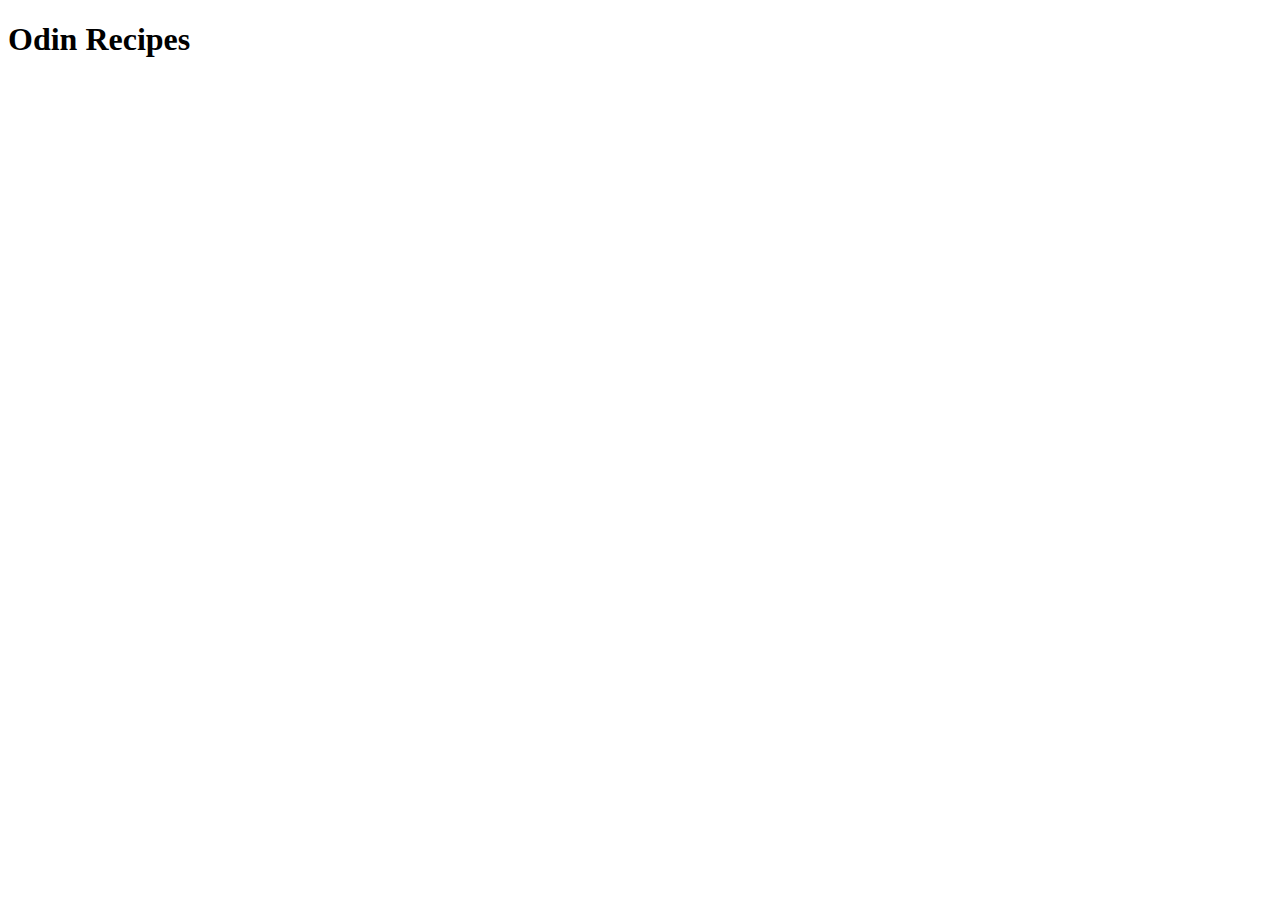
==== index.html @ 301389b6 "Create index.html" ====
<!DOCTYPE html>
<html>
    <!-- First webpage for the Odin Project -->
    <head lang="en">
        <meta charset="utf-8">
        <title>Recipes</title>
    </head>
    <body>
        <h1>Odin Recipes</h1>
    </body>

</html>
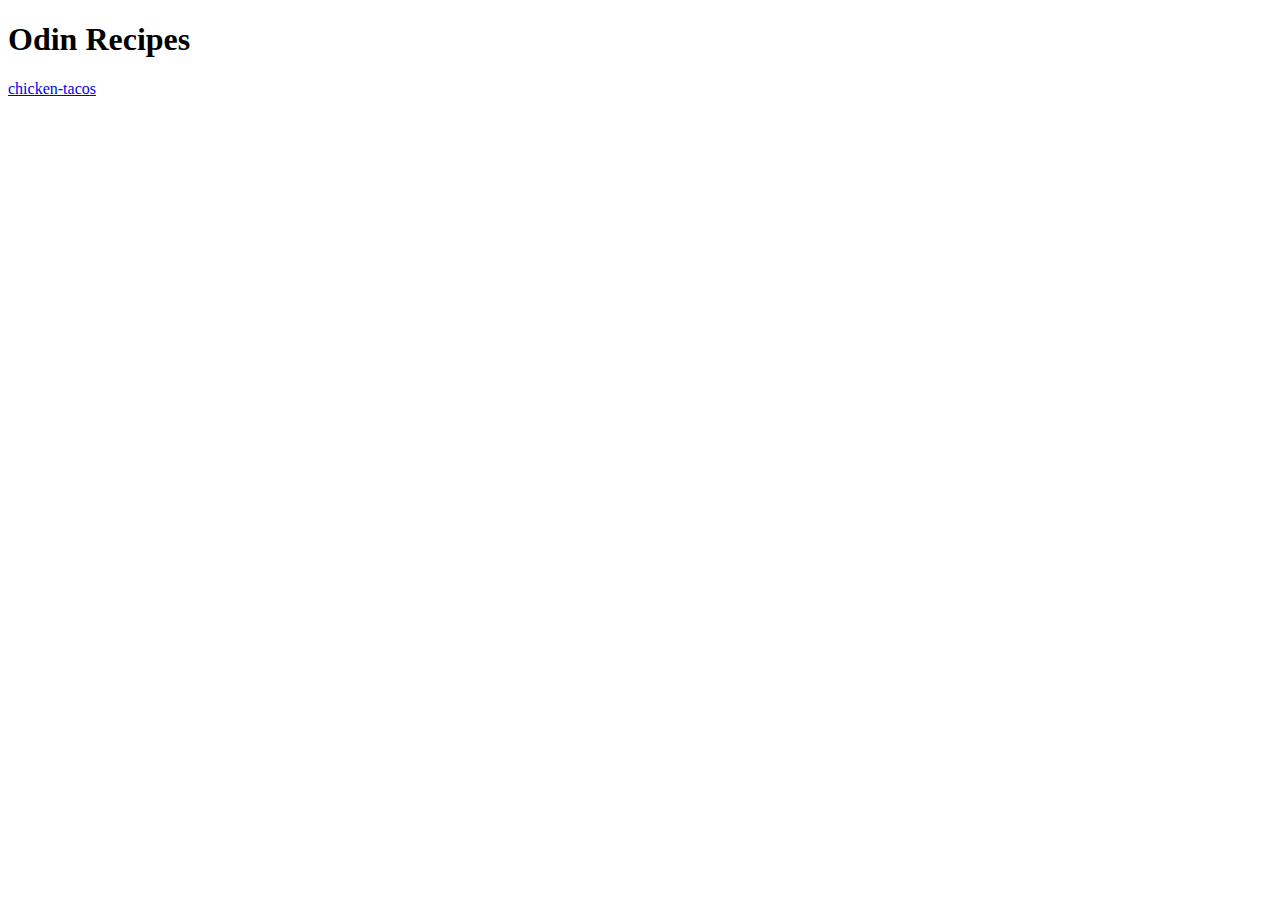
==== commit c4630d4f: "Create recipe page for main" ====
--- a/index.html
+++ b/index.html
@@ -7,6 +7,7 @@
     </head>
     <body>
         <h1>Odin Recipes</h1>
+        <a href="recipes/chicken-tacos.html">chicken-tacos</a>
     </body>
 
 </html>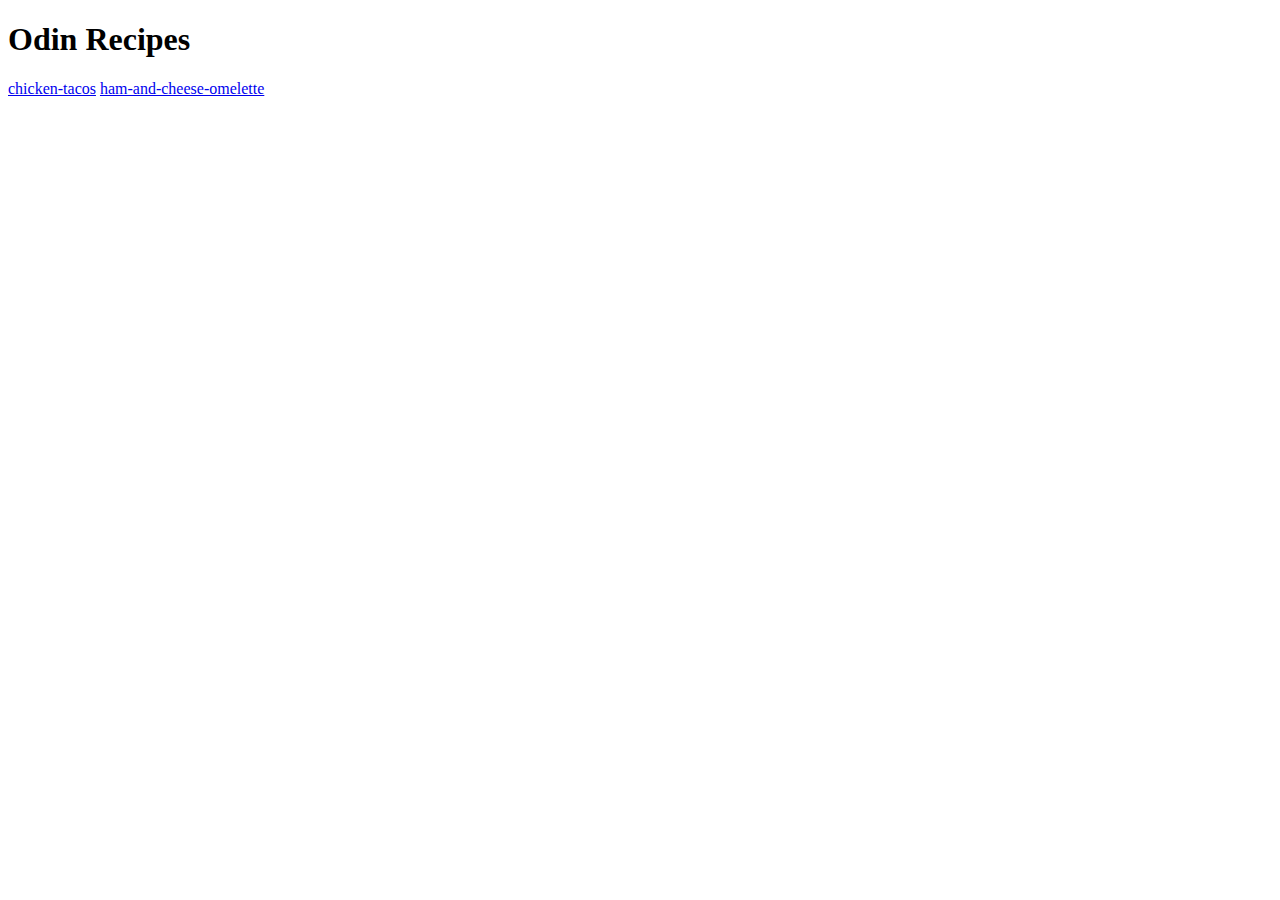
==== commit 14c34187: "Add omelette recipe page" ====
--- a/index.html
+++ b/index.html
@@ -8,6 +8,7 @@
     <body>
         <h1>Odin Recipes</h1>
         <a href="recipes/chicken-tacos.html">chicken-tacos</a>
+        <a href="recipes/ham-and-cheese-omelette.html">ham-and-cheese-omelette</a>
     </body>
 
 </html>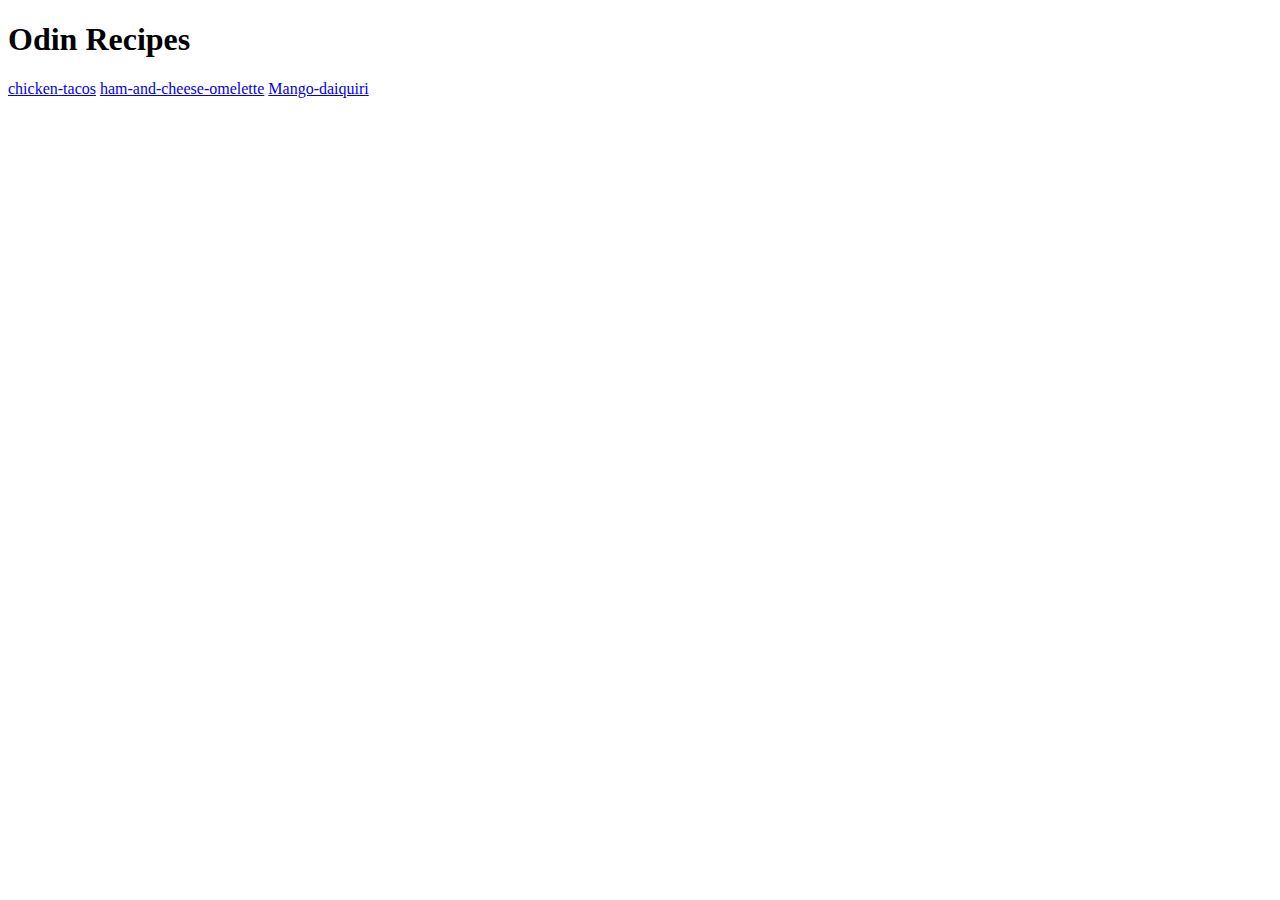
==== commit 3995e90a: "Add mango daiquiri page" ====
--- a/index.html
+++ b/index.html
@@ -7,8 +7,11 @@
     </head>
     <body>
         <h1>Odin Recipes</h1>
+
+        <!-- links to recipes -->
         <a href="recipes/chicken-tacos.html">chicken-tacos</a>
         <a href="recipes/ham-and-cheese-omelette.html">ham-and-cheese-omelette</a>
+        <a href="recipes/mango-daiquiri.html">Mango-daiquiri</a>
     </body>
 
 </html>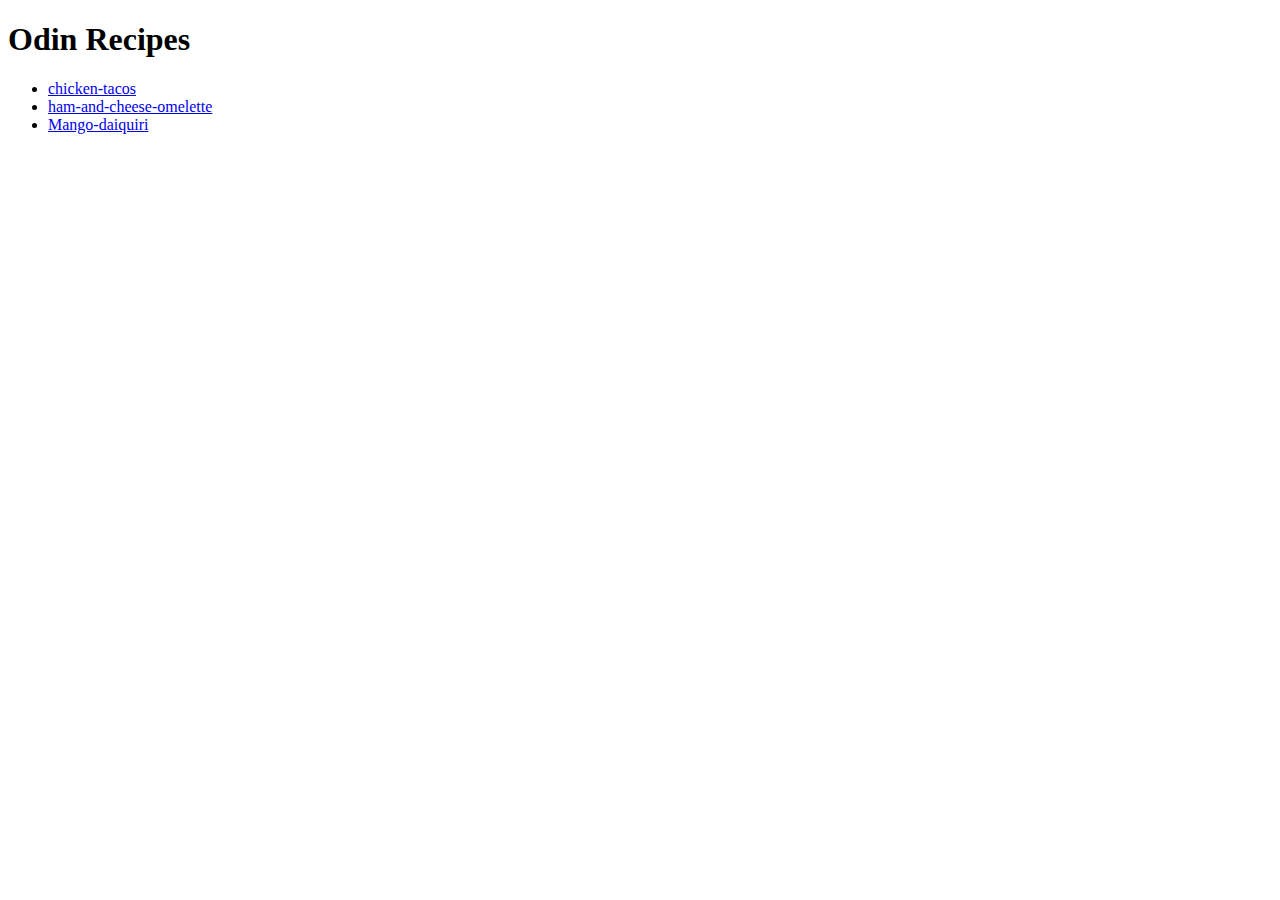
==== commit a4e2bbba: "Change links to list" ====
--- a/index.html
+++ b/index.html
@@ -9,9 +9,11 @@
         <h1>Odin Recipes</h1>
 
         <!-- links to recipes -->
-        <a href="recipes/chicken-tacos.html">chicken-tacos</a>
-        <a href="recipes/ham-and-cheese-omelette.html">ham-and-cheese-omelette</a>
-        <a href="recipes/mango-daiquiri.html">Mango-daiquiri</a>
+        <ul>
+            <li><a href="recipes/chicken-tacos.html">chicken-tacos</a></li>
+            <li><a href="recipes/ham-and-cheese-omelette.html">ham-and-cheese-omelette</a></li>
+            <li><a href="recipes/mango-daiquiri.html">Mango-daiquiri</a></li>
+        </ul>
     </body>
 
 </html>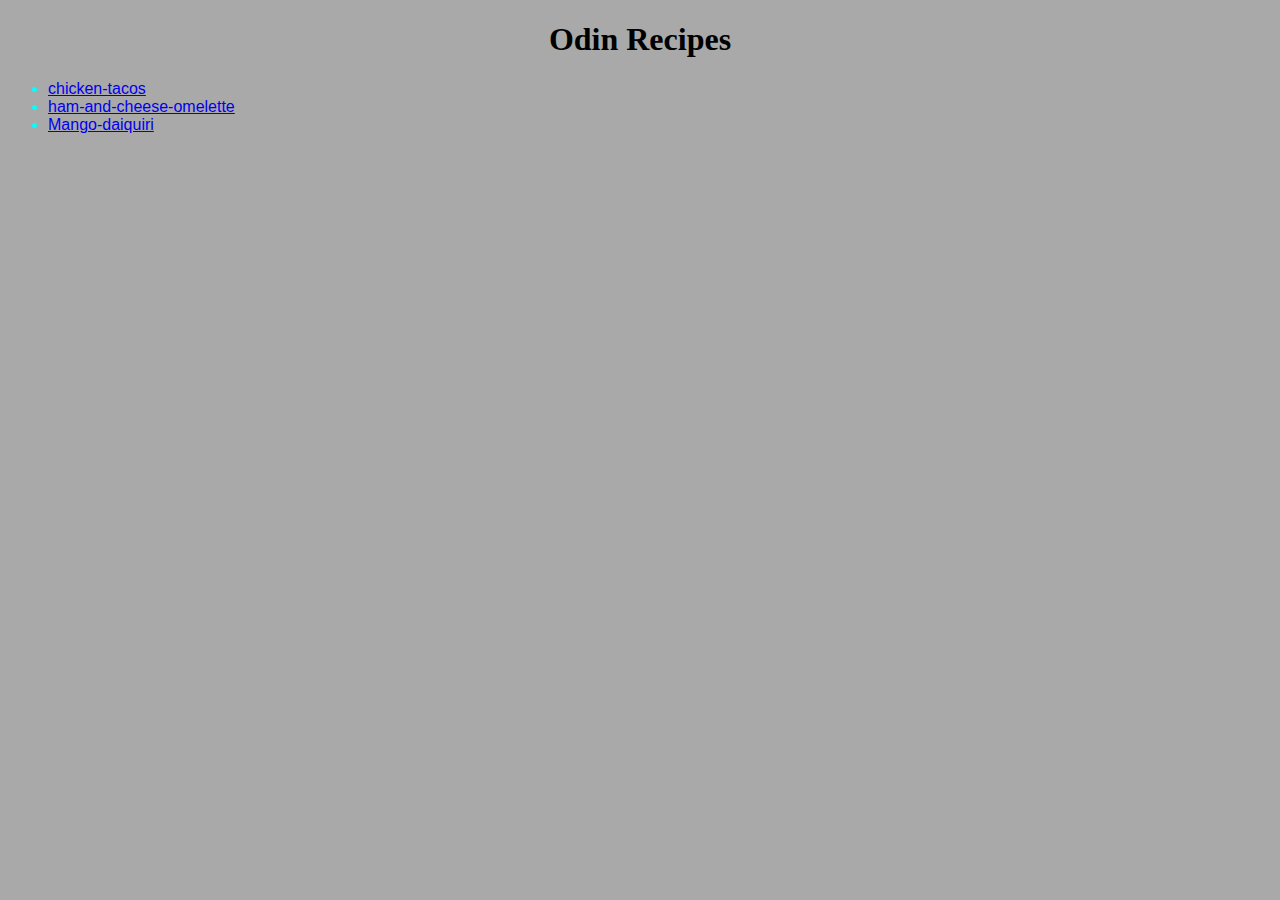
==== commit bde045a2: "Add CSS to webpage" ====
--- a/index.html
+++ b/index.html
@@ -3,6 +3,7 @@
     <!-- First webpage for the Odin Project -->
     <head lang="en">
         <meta charset="utf-8">
+        <link rel="stylesheet" href="style.css"/>
         <title>Recipes</title>
     </head>
     <body>
@@ -10,9 +11,9 @@
 
         <!-- links to recipes -->
         <ul>
-            <li><a href="recipes/chicken-tacos.html">chicken-tacos</a></li>
-            <li><a href="recipes/ham-and-cheese-omelette.html">ham-and-cheese-omelette</a></li>
-            <li><a href="recipes/mango-daiquiri.html">Mango-daiquiri</a></li>
+            <li class="links"><a href="recipes/chicken-tacos.html">chicken-tacos</a></li>
+            <li class="links"><a href="recipes/ham-and-cheese-omelette.html">ham-and-cheese-omelette</a></li>
+            <li class="links"><a href="recipes/mango-daiquiri.html">Mango-daiquiri</a></li>
         </ul>
     </body>
 
--- a/style.css
+++ b/style.css
@@ -0,0 +1,26 @@
+h1 {
+    text-align: center;
+}
+
+.links {
+    font-family: sans-serif;
+    color:rgb(0, 255, 255);
+}
+
+*{
+    background-color: rgb(169, 169, 169);
+}
+
+p {
+    font-family: 'Franklin Gothic Medium', 'Arial Narrow', Arial, sans-serif;
+}
+
+h3{
+    font-family: 'Segoe UI', Tahoma, Geneva, Verdana, sans-serif;
+    text-decoration: underline;
+}
+
+img{
+    height: auto;
+    width: 400px;
+}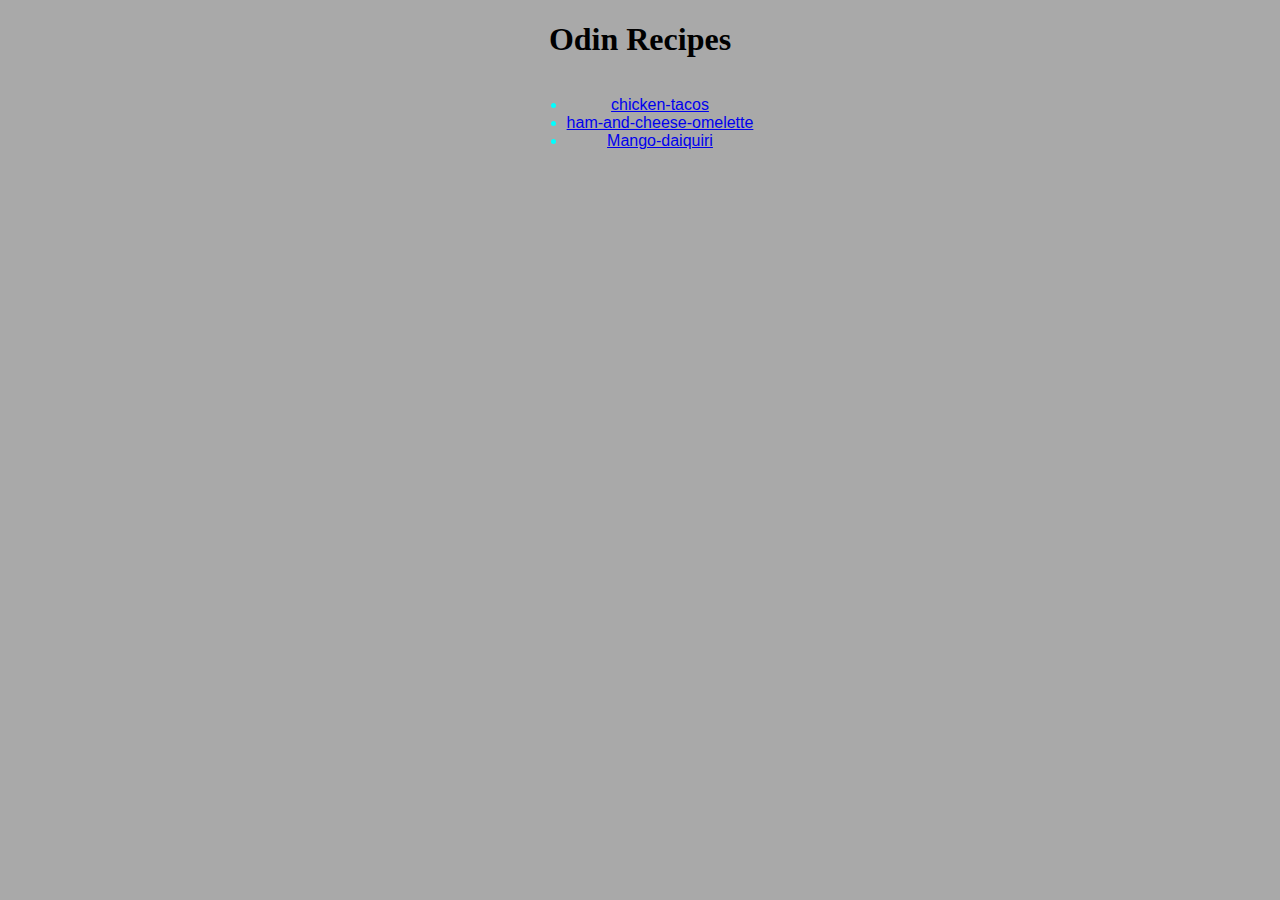
==== commit 4f26db45: "Restructure the recipe pages for neatness" ====
--- a/index.html
+++ b/index.html
@@ -10,11 +10,13 @@
         <h1>Odin Recipes</h1>
 
         <!-- links to recipes -->
-        <ul>
-            <li class="links"><a href="recipes/chicken-tacos.html">chicken-tacos</a></li>
-            <li class="links"><a href="recipes/ham-and-cheese-omelette.html">ham-and-cheese-omelette</a></li>
-            <li class="links"><a href="recipes/mango-daiquiri.html">Mango-daiquiri</a></li>
-        </ul>
+         <div class ='intro'>
+            <ul class="recipes">
+                <li class="links"><a href="recipes/chicken-tacos.html" target="_blank" rel="noopener noreferrer">chicken-tacos</a></li>
+                <li class="links"><a href="recipes/ham-and-cheese-omelette.html" target="_blank" rel="noopener noreferrer">ham-and-cheese-omelette</a></li>
+                <li class="links"><a href="recipes/mango-daiquiri.html" target="_blank" rel="noopener noreferrer">Mango-daiquiri</a></li>
+            </ul>
+        </div>
     </body>
 
 </html>--- a/style.css
+++ b/style.css
@@ -23,4 +23,26 @@
 img{
     height: auto;
     width: 400px;
+}
+
+.intro{
+    text-align: center;
+}
+
+.recipes, .how-to-cook, .cooking{
+    display: inline-block;
+}
+
+.hero{
+    text-align: center;
+}
+
+.how-to-cook{
+    text-align: center;
+    margin-right: 400px;
+    margin-left: 200px;
+}
+
+.cooking{
+    text-align: center;
 }